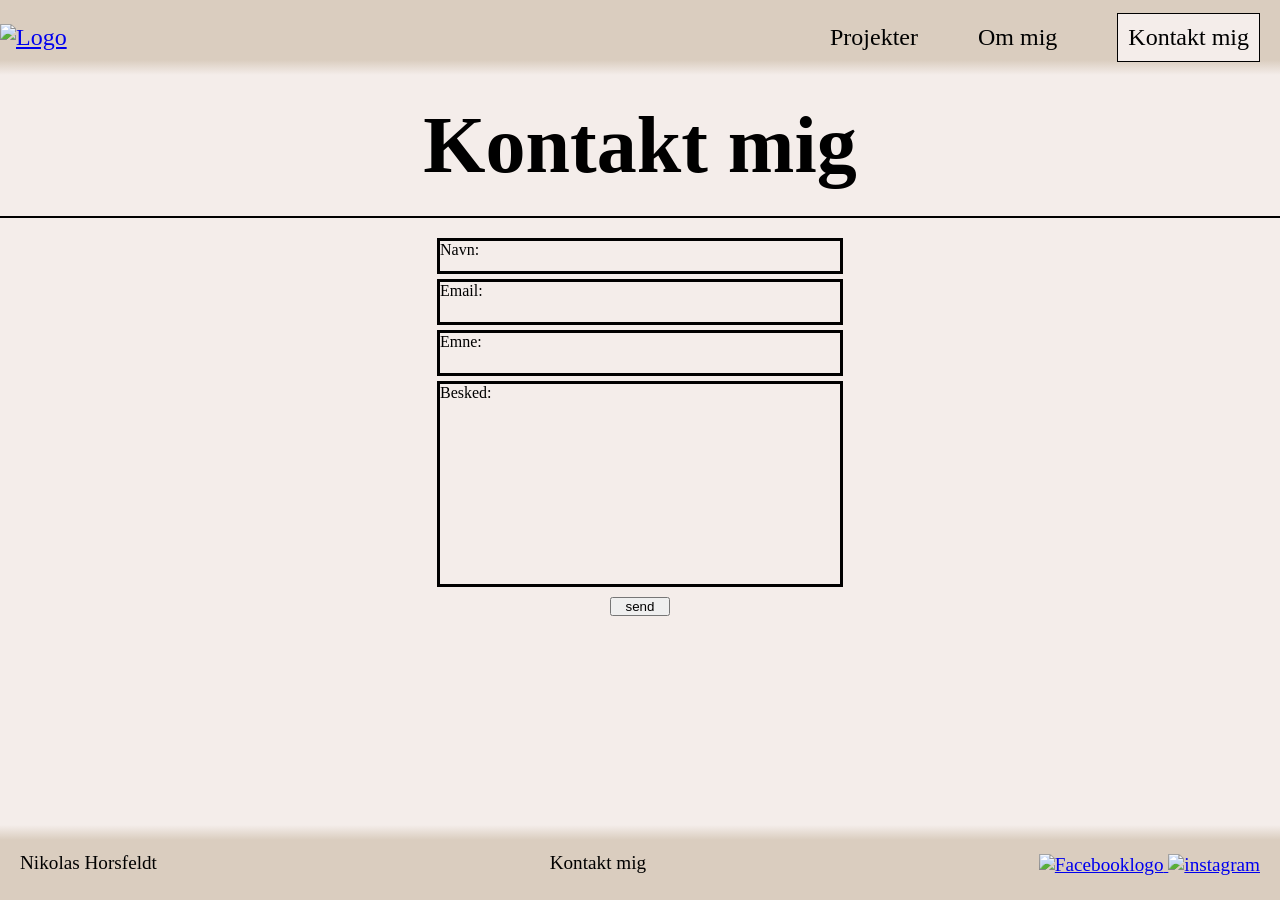
==== kontakt.html @ 3732142d "made H1 and H3" ====
<!DOCTYPE html>
<html lang="en">
<head>
    <link rel="stylesheet" href="Stylesheet/contact.css">
    <meta charset="UTF-8">
    <meta name="viewport" content="width=device-width, initial-scale=1.0">
    <title>Document</title>
</head>
<body>
    <ul class="header">
        <a class="logo" href="main.html">
            <img class="logo" src="pictures/Logo.png" alt="Logo">
        </a>   
        <li><a href="projekter.html">Projekter</a></li>
        <li><a href="ommig.html">Om mig</a></li>
        <li class="kontakt"><a href="kontakt.html">Kontakt mig</a></li>
    </ul>
    
    <div class="overskrift"> <h1>Kontakt mig</h1> </div>
    <hr>

    <div class="container">
        <div class="name" contenteditable="true"> Navn:</div>
        <div class="email" contenteditable="true"> Email:</div>
        <div class="subject" contenteditable="true"> Emne:</div>
        <div class="message" contenteditable="true"> Besked:</div>
    </div>

    <div class="send"> <button> send </button></div>













<br>
    <div class="footer">
        <div class="myname">Nikolas Horsfeldt</div>
        <a class="contact" href="kontakt.html">
            <div>Kontakt mig</div>
        </a>
        <div class="symbols">
            <a class="facebook" href="https://www.facebook.com/nikolas.horsfeldt?locale=da_DK">
                <img src="pictures/Vector-Facebook-Logo-Black-And-White-PNG-Background-Image.png" alt="Facebooklogo">
            </a>
            <a class="instagram" href="https://www.instagram.com/nikolashorsfeldt/">
                <img src="pictures/Instagram Logo.png" alt="instagram">
            </a>
        </div>
    </div>
</body>
</html>
---- Stylesheet/contact.css ----
* {
    padding:0;
    margin:0;
}

body{
background-color: #F4EDEA;
}

hr{
    height: 2px;
    background-color: black;
    border: none;
}

ul{
    color: black;
    list-style-type: none;
    display: flex;
    flex-direction: row;  
    align-items: center;
    gap: 60px;
    background-color: #DACDBF;
    font-size: x-large;
    height: 75px;
    padding-right: 20px;
    background: linear-gradient(to bottom, #DACDBF 60px, #F4EDEA);
}
ul li a {
    color: black;
    text-decoration: none;
}

.logo{
    width: 100px;
    margin-right: auto;
}

.kontakt{
        background-color: #F4EDEA;
        padding: 10px 10px;
        border: solid black, 1px;
}

.overskrift{
    display: flex;
    justify-content: center;
    font-size: 40px;
    padding-top: 25px;
    padding-bottom: 25px;
}

.container{
    margin-top: 20px;
    display: grid;
    grid-template-areas: 
    "name name name"
    "email email email"
    "subject subject subject"
    "message message message";
    justify-content: center;
    gap: 5px;
}

.name{
    width: 400px;
    height: 30px;
    border: solid black;
    grid-area: name;
}

.email{
    width: 400px;
    height: 40px;
    border: solid black;
    grid-area: email;
}

.subject{
    width: 400px;
    height: 40px;
    border: solid black;
    grid-area: subject;
}

.message{
    border: solid black;
    width: 400px;
    height: 200px;
    grid-area: message;
}

.send{
    margin-top: 10px;
    display: flex;
    justify-content: center;
}
.send button{
    width: 60px;
    height: auto;
}




.footer{
    position: absolute;
    bottom: 0px;
    width: 100%;
    height: 75px;
    background-color: #DACDBF;
    display: flex;
    flex-direction: row;
    justify-content: center;
    justify-content: space-between;
    align-items: center;
    font-size: larger;
    background: linear-gradient(to top, #DACDBF 60px, #F4EDEA);
}
.myname{
    padding-left: 20px;
}

.facebook img{
    width: 50px;
    height: auto;
}
.instagram img{
    padding-top: 5px;
    width: 50px;
    height: auto;
    padding-right: 20px;
}

.contact{
    color: black;
    text-decoration: none;
}
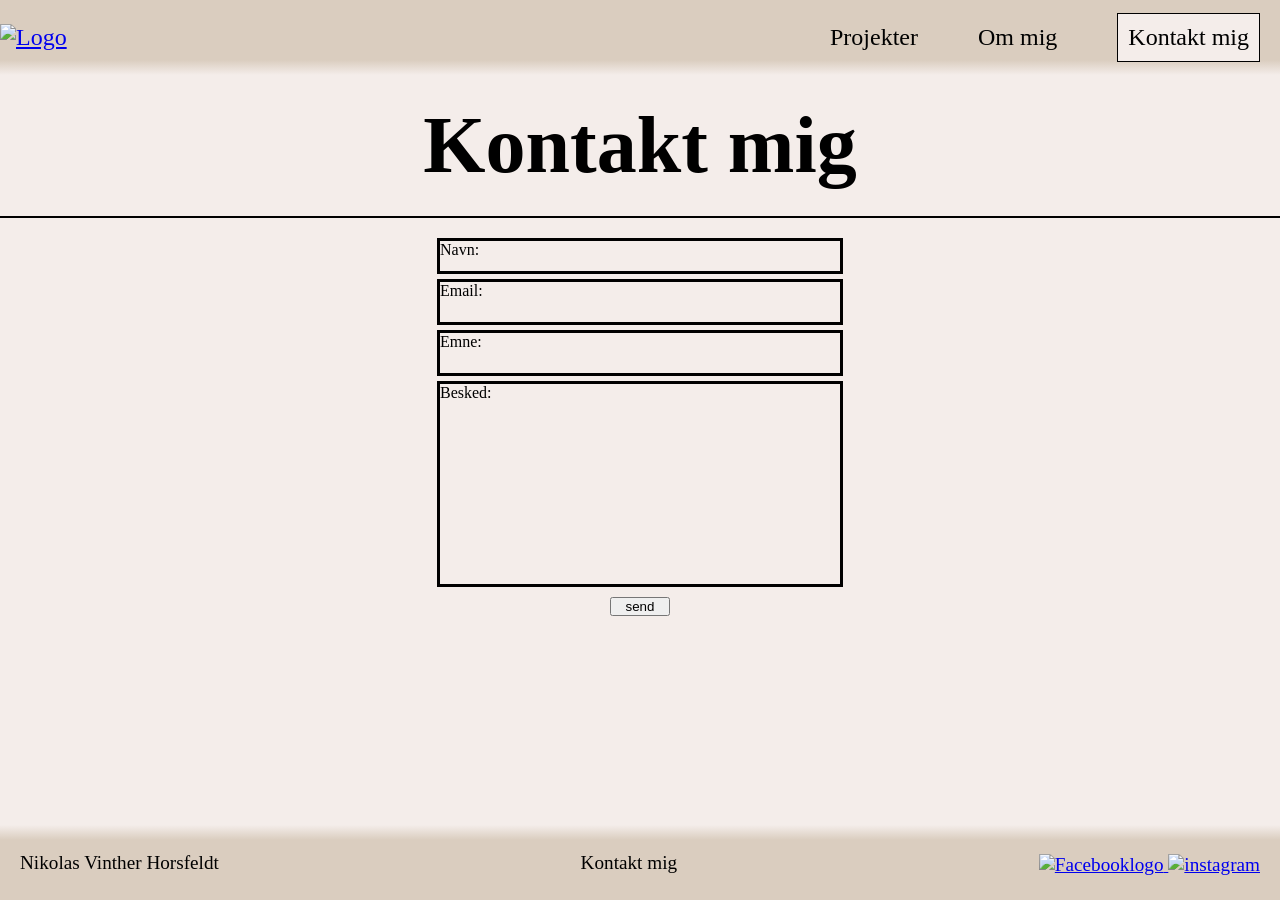
==== commit 74d6a9b3: "More experience logos" ====
--- a/kontakt.html
+++ b/kontakt.html
@@ -42,7 +42,7 @@
 
 <br>
     <div class="footer">
-        <div class="myname">Nikolas Horsfeldt</div>
+        <div class="myname">Nikolas Vinther Horsfeldt</div>
         <a class="contact" href="kontakt.html">
             <div>Kontakt mig</div>
         </a>
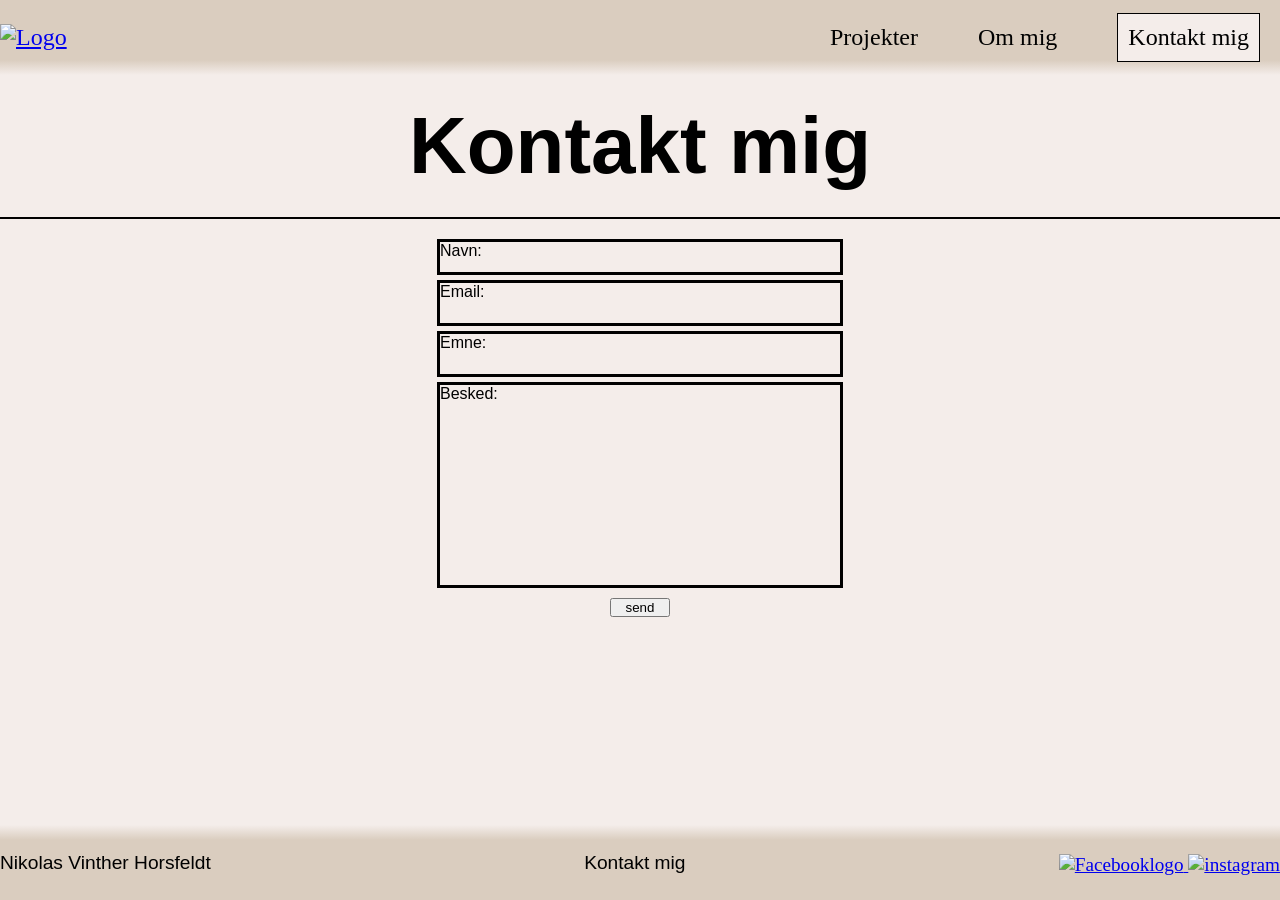
==== commit 68e7eb57: "font and front pic Changed fonts and front picture" ====
--- a/kontakt.html
+++ b/kontakt.html
@@ -1,6 +1,12 @@
 <!DOCTYPE html>
 <html lang="en">
 <head>
+      <style> 
+        
+        h1, h3, p {
+             font-family: 'Arial', sans-serif;
+        }
+    </style>
     <link rel="stylesheet" href="Stylesheet/contact.css">
     <meta charset="UTF-8">
     <meta name="viewport" content="width=device-width, initial-scale=1.0">
@@ -20,10 +26,10 @@
     <hr>
 
     <div class="container">
-        <div class="name" contenteditable="true"> Navn:</div>
-        <div class="email" contenteditable="true"> Email:</div>
-        <div class="subject" contenteditable="true"> Emne:</div>
-        <div class="message" contenteditable="true"> Besked:</div>
+        <div class="name" contenteditable="true"> <p>Navn:</p> </div>
+        <div class="email" contenteditable="true"> <p>Email:</p> </div>
+        <div class="subject" contenteditable="true"> <p>Emne:</p> </div>
+        <div class="message" contenteditable="true"> <p>Besked:</p> </div>
     </div>
 
     <div class="send"> <button> send </button></div>
@@ -42,9 +48,9 @@
 
 <br>
     <div class="footer">
-        <div class="myname">Nikolas Vinther Horsfeldt</div>
+        <div class="myname"><p>Nikolas Vinther Horsfeldt</p></div>
         <a class="contact" href="kontakt.html">
-            <div>Kontakt mig</div>
+            <div><p>Kontakt mig</p></div>
         </a>
         <div class="symbols">
             <a class="facebook" href="https://www.facebook.com/nikolas.horsfeldt?locale=da_DK">
--- a/Stylesheet/contact.css
+++ b/Stylesheet/contact.css
@@ -52,13 +52,10 @@
 
 .container{
     margin-top: 20px;
-    display: grid;
-    grid-template-areas: 
-    "name name name"
-    "email email email"
-    "subject subject subject"
-    "message message message";
+    display: flex;
+    flex-direction: column;
     justify-content: center;
+    align-items: center;
     gap: 5px;
 }
 
@@ -109,30 +106,34 @@
     width: 100%;
     height: 75px;
     background-color: #DACDBF;
-    display: flex;
-    flex-direction: row;
+    display: grid;
+    grid-template-areas: 
+    "myname contact symbols";
     justify-content: center;
-    justify-content: space-between;
+    justify-content:space-between;
     align-items: center;
     font-size: larger;
     background: linear-gradient(to top, #DACDBF 60px, #F4EDEA);
 }
+
 .myname{
-    padding-left: 20px;
+    grid-area: myname;
 }
 
 .facebook img{
     width: 50px;
     height: auto;
+    grid-area: symbols;
 }
 .instagram img{
     padding-top: 5px;
     width: 50px;
     height: auto;
-    padding-right: 20px;
+    grid-area: symbols;
 }
 
 .contact{
     color: black;
     text-decoration: none;
+    grid-area: contact;
 }
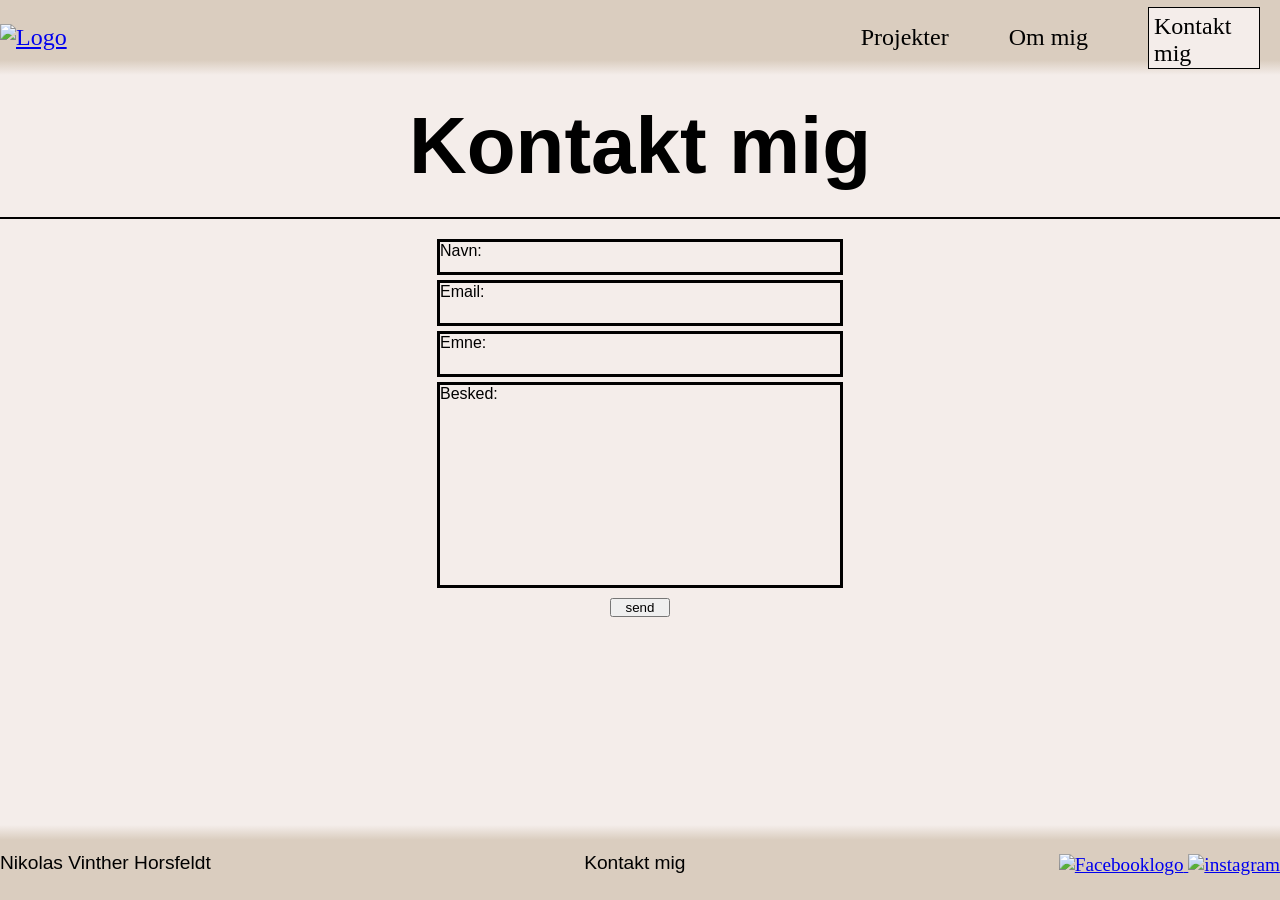
==== commit 2b11f4d6: "changed titles" ====
--- a/kontakt.html
+++ b/kontakt.html
@@ -10,7 +10,7 @@
     <link rel="stylesheet" href="Stylesheet/contact.css">
     <meta charset="UTF-8">
     <meta name="viewport" content="width=device-width, initial-scale=1.0">
-    <title>Document</title>
+    <title>VH portfolio - Kontakt mig</title>
 </head>
 <body>
     <ul class="header">
--- a/Stylesheet/contact.css
+++ b/Stylesheet/contact.css
@@ -26,6 +26,7 @@
     padding-right: 20px;
     background: linear-gradient(to bottom, #DACDBF 60px, #F4EDEA);
 }
+
 ul li a {
     color: black;
     text-decoration: none;
@@ -38,8 +39,10 @@
 
 .kontakt{
         background-color: #F4EDEA;
-        padding: 10px 10px;
+        padding: 5px 5px;
         border: solid black, 1px;
+        width: 100px;
+        height: 50px;
 }
 
 .overskrift{
@@ -92,13 +95,11 @@
     display: flex;
     justify-content: center;
 }
+
 .send button{
     width: 60px;
     height: auto;
 }
-
-
-
 
 .footer{
     position: absolute;
@@ -125,6 +126,7 @@
     height: auto;
     grid-area: symbols;
 }
+
 .instagram img{
     padding-top: 5px;
     width: 50px;
@@ -136,4 +138,69 @@
     color: black;
     text-decoration: none;
     grid-area: contact;
+}
+
+
+@media (max-width: 768px){
+
+    ul{
+        justify-content: center;
+        gap: 5px;
+        height: auto;
+    }
+
+    .logo{
+        margin-right: 0;
+    }
+
+    .kontakt{
+        font-size: 20px;
+    }
+
+    .overskrift{
+        font-size: 32px;
+        text-align: center;
+        padding-left: 20px;
+        padding-right: 20px;
+    }
+
+    .container{
+        margin-left: 20px;
+        margin-right: 20px;
+    }
+
+    .name, .email, .subject, .message{
+        width: 100%;
+        max-width: 350px;
+    }
+
+    .message{
+        height: 180px;
+    }
+
+    .send button{
+        width: 80px;
+        height: 35px;
+    }
+
+    .footer{
+        position: relative;
+
+        height: auto;
+
+        display: flex;
+        flex-direction: column;
+
+        justify-content: center;
+        align-items: center;
+
+        gap: 10px;
+
+        padding: 20px 0;
+    }
+
+    .facebook img, .instagram img{
+        width: 40px;
+    }
+
 }
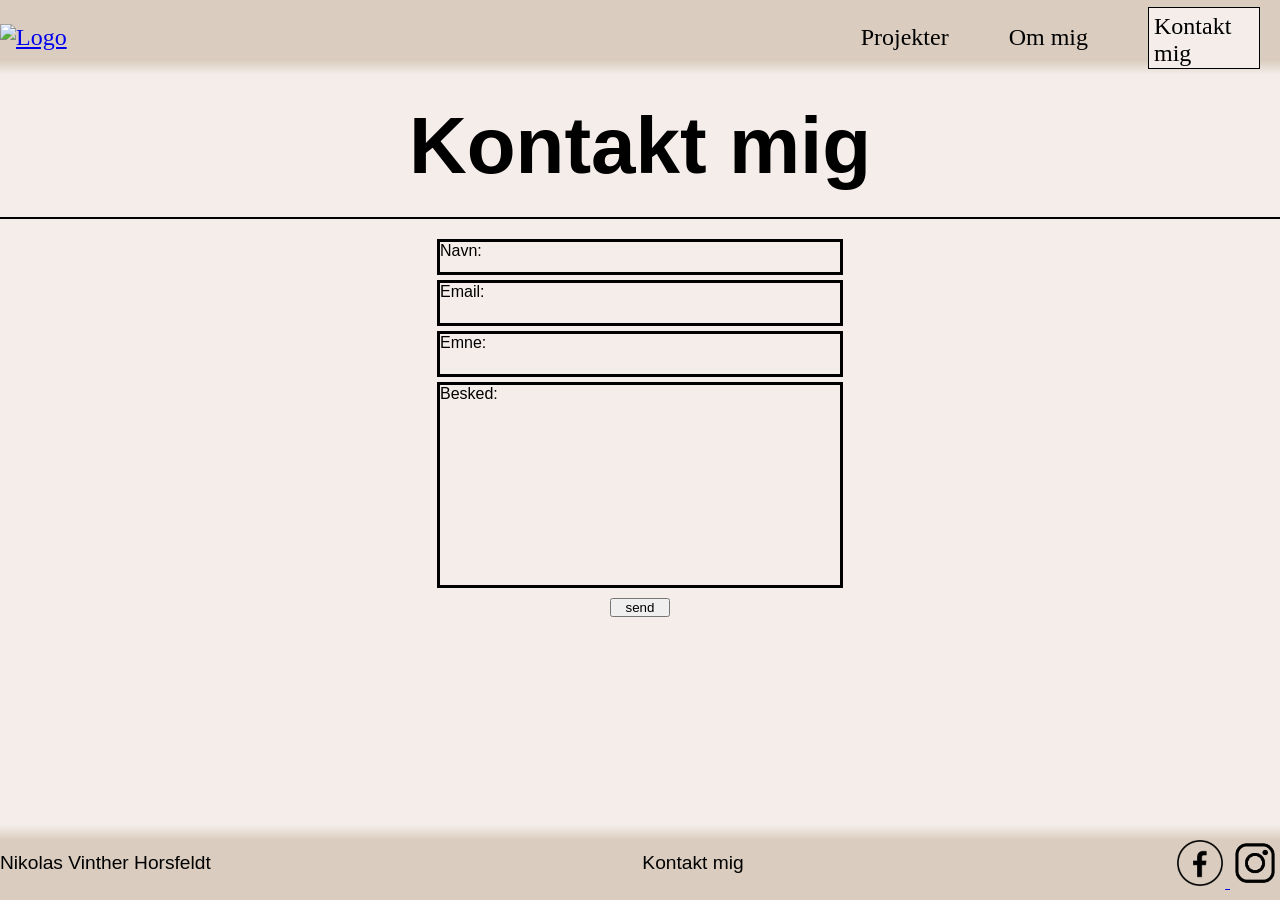
==== commit 92d76a81: "changed names" ====
--- a/kontakt.html
+++ b/kontakt.html
@@ -14,8 +14,8 @@
 </head>
 <body>
     <ul class="header">
-        <a class="logo" href="main.html">
-            <img class="logo" src="pictures/Logo.png" alt="Logo">
+        <a class="logo" href="index.html">
+            <img class="logo" src="pictures/logo.png" alt="Logo">
         </a>   
         <li><a href="projekter.html">Projekter</a></li>
         <li><a href="ommig.html">Om mig</a></li>
@@ -54,10 +54,10 @@
         </a>
         <div class="symbols">
             <a class="facebook" href="https://www.facebook.com/nikolas.horsfeldt?locale=da_DK">
-                <img src="pictures/Vector-Facebook-Logo-Black-And-White-PNG-Background-Image.png" alt="Facebooklogo">
+                <img src="pictures/facebook-logo.png" alt="Facebooklogo">
             </a>
             <a class="instagram" href="https://www.instagram.com/nikolashorsfeldt/">
-                <img src="pictures/Instagram Logo.png" alt="instagram">
+                <img src="pictures/instagram-logo.png" alt="instagram">
             </a>
         </div>
     </div>
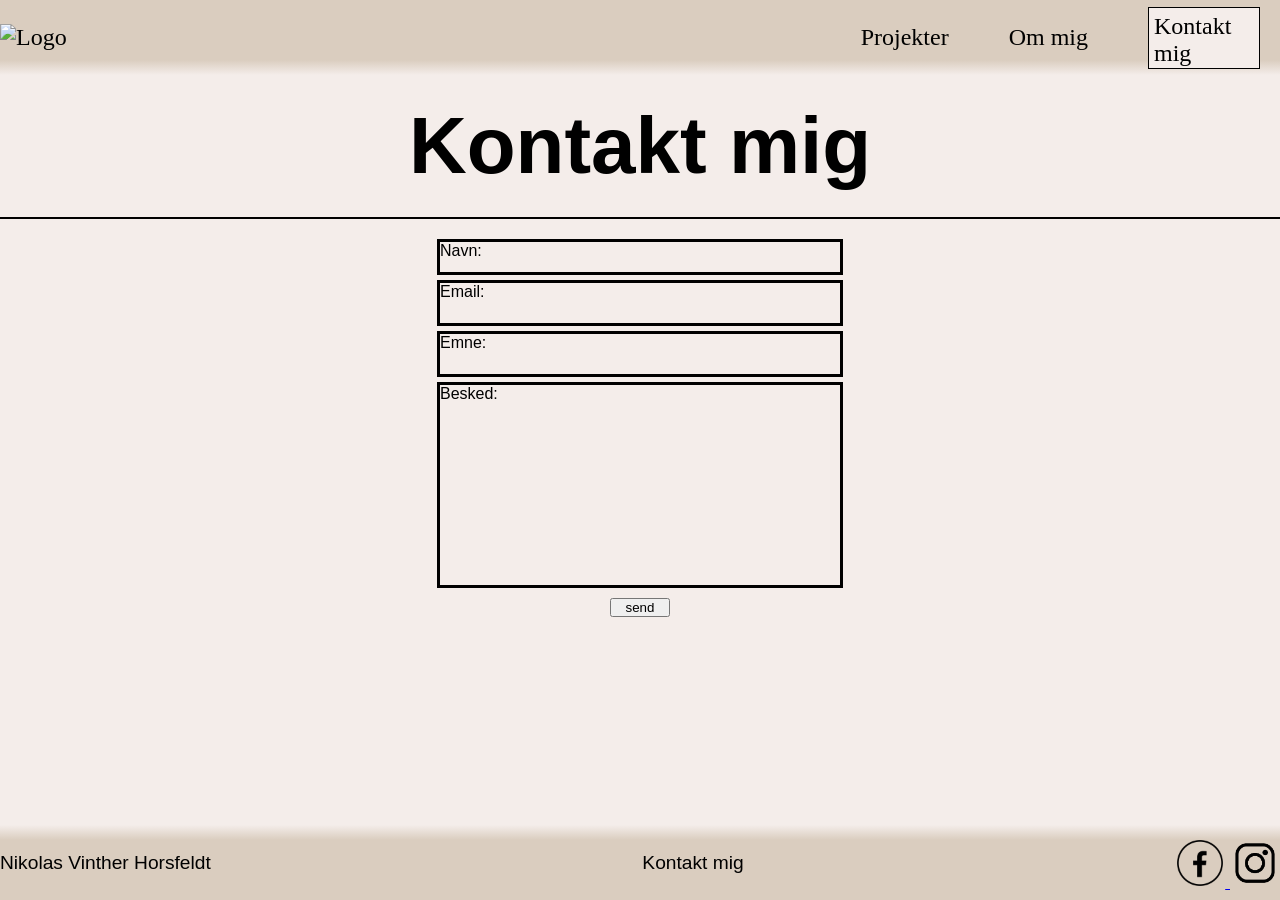
==== commit 589823b0: "Fixed code Fixed code mistakes, found with validator" ====
--- a/kontakt.html
+++ b/kontakt.html
@@ -14,9 +14,11 @@
 </head>
 <body>
     <ul class="header">
-        <a class="logo" href="index.html">
-            <img class="logo" src="pictures/logo.png" alt="Logo">
-        </a>   
+        <li class="logo-item">
+            <a href="index.html">
+                <img class="logo" src="pictures/logo.png" alt="Logo">
+            </a>
+        </li>
         <li><a href="projekter.html">Projekter</a></li>
         <li><a href="ommig.html">Om mig</a></li>
         <li class="kontakt"><a href="kontakt.html">Kontakt mig</a></li>
--- a/Stylesheet/contact.css
+++ b/Stylesheet/contact.css
@@ -13,34 +13,37 @@
     border: none;
 }
 
-ul{
+ul {
     color: black;
     list-style-type: none;
     display: flex;
-    flex-direction: row;  
+    gap: 60px;
     align-items: center;
-    gap: 60px;
     background-color: #DACDBF;
     font-size: x-large;
+    padding-right: 20px;
     height: 75px;
-    padding-right: 20px;
     background: linear-gradient(to bottom, #DACDBF 60px, #F4EDEA);
 }
-
 ul li a {
     color: black;
     text-decoration: none;
+    margin-left: auto;
+}
+
+.logo-item{
+    margin-right: auto;
 }
 
 .logo{
     width: 100px;
-    margin-right: auto;
+    display: block;
 }
 
 .kontakt{
         background-color: #F4EDEA;
         padding: 5px 5px;
-        border: solid black, 1px;
+        border: solid black 1px;
         width: 100px;
         height: 50px;
 }
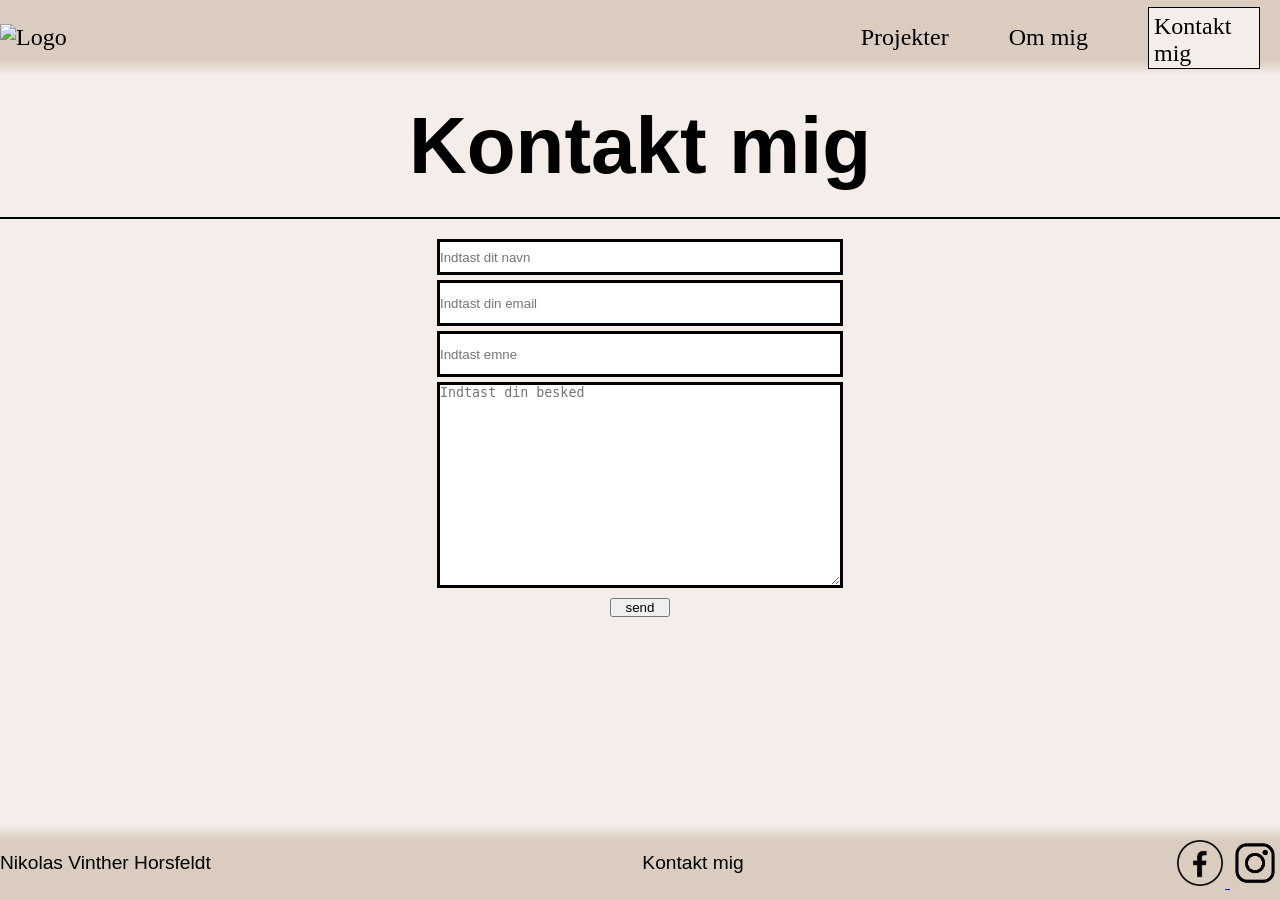
==== commit 44a033cc: "Changed contact page, to better editable boxes" ====
--- a/kontakt.html
+++ b/kontakt.html
@@ -28,10 +28,10 @@
     <hr>
 
     <div class="container">
-        <div class="name" contenteditable="true"> <p>Navn:</p> </div>
-        <div class="email" contenteditable="true"> <p>Email:</p> </div>
-        <div class="subject" contenteditable="true"> <p>Emne:</p> </div>
-        <div class="message" contenteditable="true"> <p>Besked:</p> </div>
+        <input type="text" placeholder="Indtast dit navn" class="name">
+        <input type="text" placeholder="Indtast din email" class="email">
+        <input type="text" placeholder="Indtast emne" class="subject">
+        <textarea placeholder="Indtast din besked" class="message"></textarea>
     </div>
 
     <div class="send"> <button> send </button></div>
--- a/Stylesheet/contact.css
+++ b/Stylesheet/contact.css
@@ -91,6 +91,7 @@
     width: 400px;
     height: 200px;
     grid-area: message;
+    align-items:baseline;
 }
 
 .send{
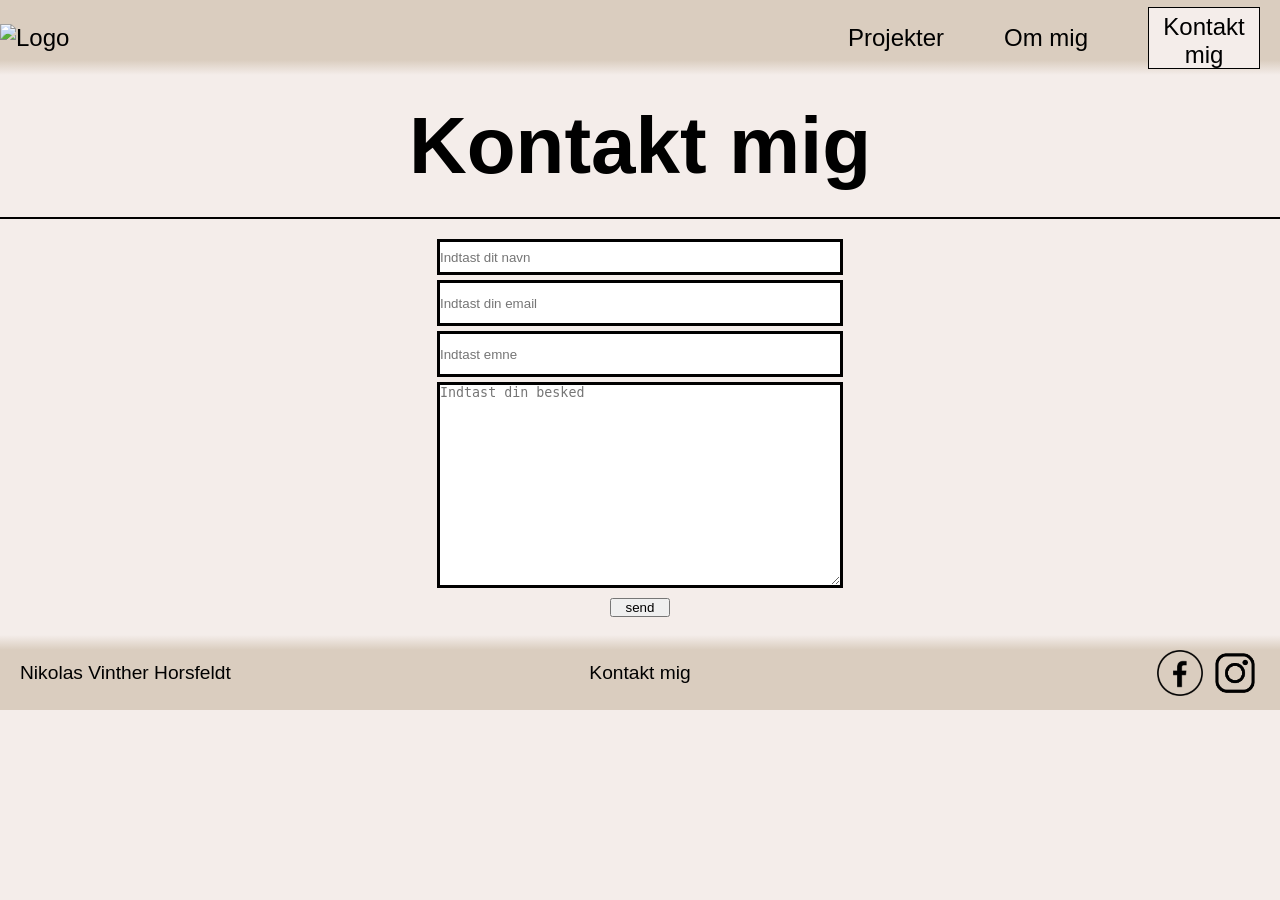
==== commit 66ec0051: "Fonts" ====
--- a/kontakt.html
+++ b/kontakt.html
@@ -3,7 +3,7 @@
 <head>
       <style> 
         
-        h1, h3, p {
+        h1, h3, p, a {
              font-family: 'Arial', sans-serif;
         }
     </style>
@@ -56,7 +56,7 @@
         </a>
         <div class="symbols">
             <a class="facebook" href="https://www.facebook.com/nikolas.horsfeldt?locale=da_DK">
-                <img src="pictures/facebook-logo.png" alt="Facebooklogo">
+                <img src="pictures/facebook-logo.png" alt="facebook">
             </a>
             <a class="instagram" href="https://www.instagram.com/nikolashorsfeldt/">
                 <img src="pictures/instagram-logo.png" alt="instagram">
--- a/Stylesheet/contact.css
+++ b/Stylesheet/contact.css
@@ -1,6 +1,10 @@
 * {
     padding:0;
     margin:0;
+}
+
+a{
+    text-decoration: none;
 }
 
 body{
@@ -45,8 +49,12 @@
         padding: 5px 5px;
         border: solid black 1px;
         width: 100px;
-        height: 50px;
-}
+        height: 50px;   
+        text-align: center;
+}
+
+
+
 
 .overskrift{
     display: flex;
@@ -106,42 +114,44 @@
 }
 
 .footer{
-    position: absolute;
+    position: relative;
     bottom: 0px;
     width: 100%;
     height: 75px;
     background-color: #DACDBF;
     display: grid;
-    grid-template-areas: 
-    "myname contact symbols";
-    justify-content: center;
-    justify-content:space-between;
+    grid-template-columns: 1fr auto 1fr;
     align-items: center;
     font-size: larger;
     background: linear-gradient(to top, #DACDBF 60px, #F4EDEA);
+    
 }
 
 .myname{
-    grid-area: myname;
+    padding-left: 20px;
+    justify-self: start;
 }
 
 .facebook img{
     width: 50px;
     height: auto;
-    grid-area: symbols;
-}
-
+}
 .instagram img{
     padding-top: 5px;
     width: 50px;
     height: auto;
-    grid-area: symbols;
+    padding-right: 20px;
+}
+
+.symbols{
+    justify-self: end;
 }
 
 .contact{
     color: black;
     text-decoration: none;
-    grid-area: contact;
+    margin: 0 auto; 
+    justify-self: center;
 }
 
 
